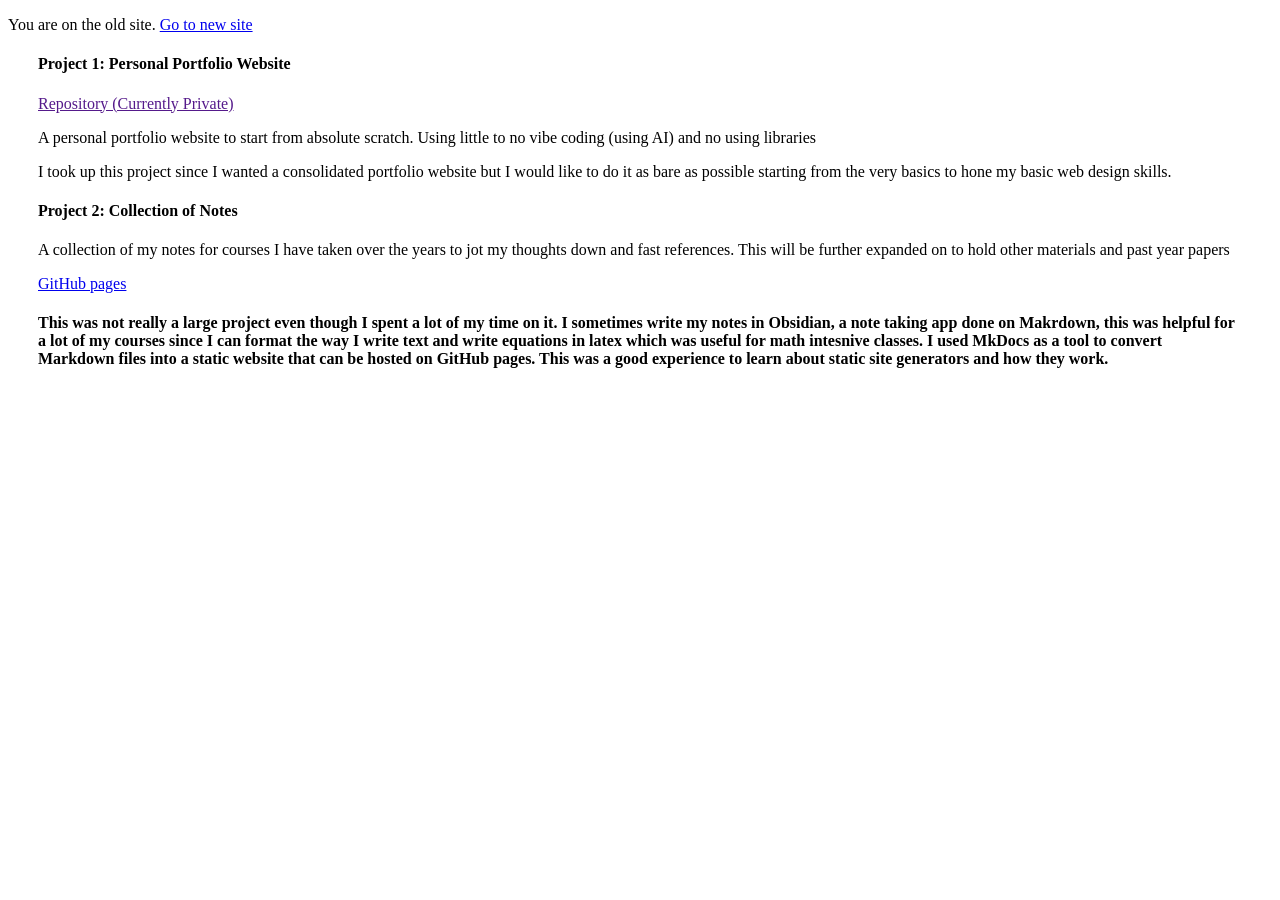
==== Portfolio/Projects.html @ d0587cb0 "Project files" ====
<!DOCTYPE html>
<html lang="en">
<head>
    <meta charset="UTF-8">
    <meta name="viewport" content="width=device-width, initial-scale=1.0">
    <title>My Projects</title>
    <link rel="stylesheet" href="./Styles/Style.css">
</head>
<body>
    <p>You are on the old site. <a href="https://kennotlee.github.io" target="_blank" rel="noopener noreferrer">Go to new site</a></p>
    <div class="projectDiv"> 
            <!-- 
            #Personal 
            #Portfolio
            #Career-building
            -->
            <h4>Project 1: Personal Portfolio Website</h4>
            <a href="" target="_blank" rel="noopener noreferrer">Repository (Currently Private)</a>
            <p class="project-short-writeup">A personal portfolio website to start from absolute scratch. Using little to no vibe coding (using AI) and no using libraries</p>
            <p class="project-long-writeup">I took up this project since I wanted a consolidated portfolio website but I would like to do it as bare as possible starting from the very basics to hone my basic web design skills.</p>
    </div>

    <div class="projectDiv">
        <!--
        #Personal
        #Accademic Focused
        # 
        -->
        <h4>Project 2: Collection of Notes</h4>
        <p class="project-short-writeup">A collection of my notes for courses I have taken over the years to jot my thoughts down and fast references. This will be further expanded on to hold other materials and past year papers</p>
        <a href="https://kennotlee.github.io/MyNotes/index.html" target="_blank" rel="noopener noreferrer">GitHub pages</a>
        <h4>
        <p class="project-long-writeup">
            This was not really a large project even though I spent a lot of my time on it. I sometimes write my notes in Obsidian, a note taking app done on Makrdown, this was helpful for a lot of my courses since I can format the way I write text and write equations in latex which was useful for math intesnive classes.

            I used MkDocs as a tool to convert Markdown files into a static website that can be hosted on GitHub pages. This was a good experience to learn about static site generators and how they work.
        </p>
    </div>
</body>
</html>
---- Portfolio/Styles/Style.css ----
div {
    margin-bottom: 20px;
    margin-left: 30px;
    margin-right: 30px;
}
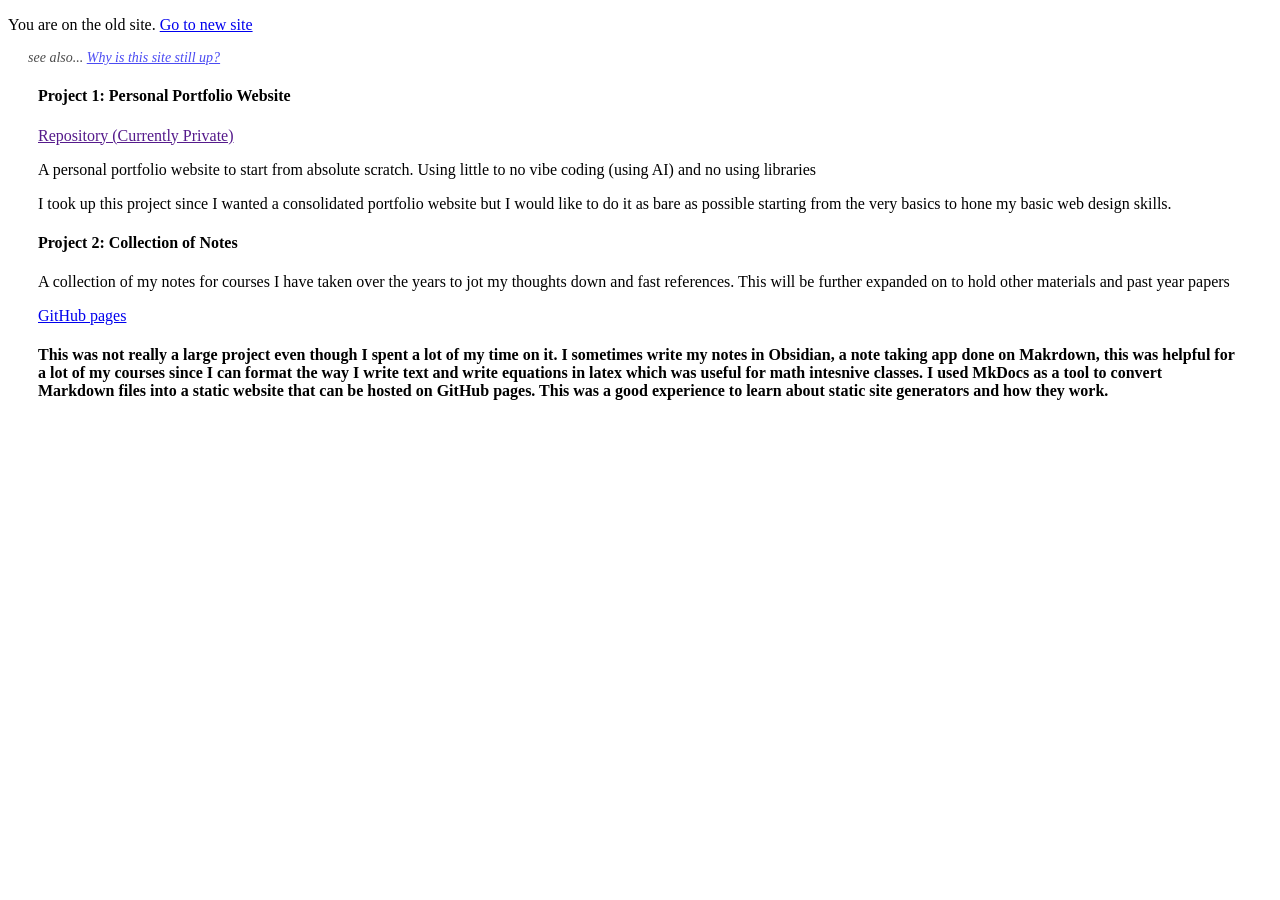
==== commit 794cc85d: "More refining and cleaning things up" ====
--- a/Portfolio/Projects.html
+++ b/Portfolio/Projects.html
@@ -8,6 +8,7 @@
 </head>
 <body>
     <p>You are on the old site. <a href="https://kennotlee.github.io" target="_blank" rel="noopener noreferrer">Go to new site</a></p>
+    <p class="see-also">see also... <a href="whythis.html">Why is this site still up?</a></p>
     <div class="projectDiv"> 
             <!-- 
             #Personal 
--- a/Portfolio/Styles/Style.css
+++ b/Portfolio/Styles/Style.css
@@ -3,3 +3,19 @@
     margin-left: 30px;
     margin-right: 30px;
 }
+
+h1 {
+    font-family: 'Segoe UI', Tahoma, Geneva, Verdana, sans-serif;
+}
+
+h2 {
+    font-family: 'Segoe UI', Tahoma, Geneva, Verdana, sans-serif;
+}
+
+.see-also {
+    font-size: 14px;
+    font-style: italic;
+    margin: 0px;
+    margin-left: 20px;
+    opacity: 70%;
+}
